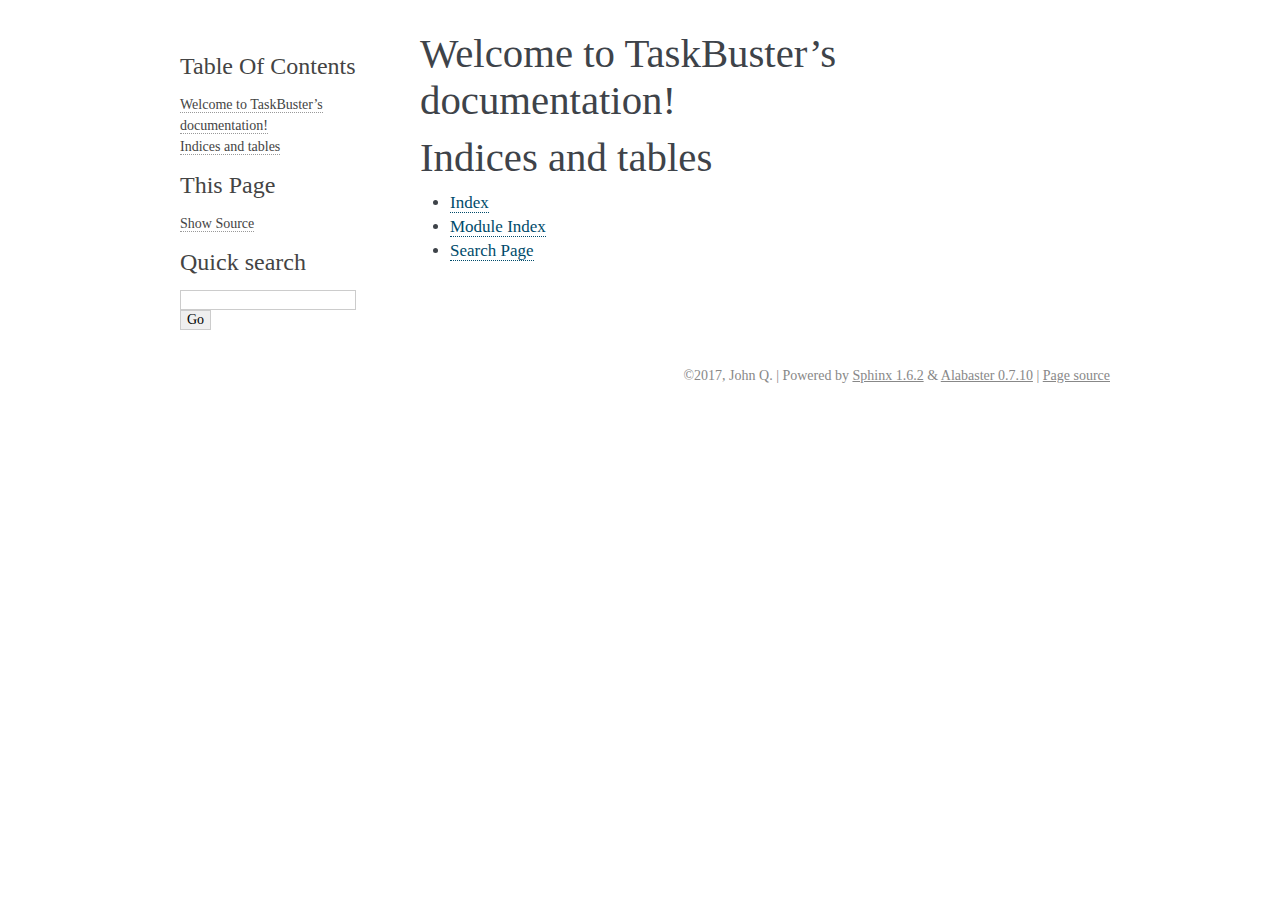
==== docs/_build/html/index.html @ c96635c6 "Sphinx installed and configured" ====
<!DOCTYPE html PUBLIC "-//W3C//DTD XHTML 1.0 Transitional//EN"
  "http://www.w3.org/TR/xhtml1/DTD/xhtml1-transitional.dtd">

<html xmlns="http://www.w3.org/1999/xhtml">
  <head>
    <meta http-equiv="Content-Type" content="text/html; charset=utf-8" />
    
    <title>Welcome to TaskBuster’s documentation! &#8212; TaskBuster 0.1.0 documentation</title>
    
    <link rel="stylesheet" href="_static/alabaster.css" type="text/css" />
    <link rel="stylesheet" href="_static/pygments.css" type="text/css" />
    
    <script type="text/javascript">
      var DOCUMENTATION_OPTIONS = {
        URL_ROOT:    './',
        VERSION:     '0.1.0',
        COLLAPSE_INDEX: false,
        FILE_SUFFIX: '.html',
        HAS_SOURCE:  true,
        SOURCELINK_SUFFIX: '.txt'
      };
    </script>
    <script type="text/javascript" src="_static/jquery.js"></script>
    <script type="text/javascript" src="_static/underscore.js"></script>
    <script type="text/javascript" src="_static/doctools.js"></script>
    <link rel="index" title="Index" href="genindex.html" />
    <link rel="search" title="Search" href="search.html" />
   
  <link rel="stylesheet" href="_static/custom.css" type="text/css" />
  
  
  <meta name="viewport" content="width=device-width, initial-scale=0.9, maximum-scale=0.9" />

  </head>
  <body>
  

    <div class="document">
      <div class="documentwrapper">
        <div class="bodywrapper">
          <div class="body" role="main">
            
  <div class="section" id="welcome-to-taskbuster-s-documentation">
<h1>Welcome to TaskBuster’s documentation!<a class="headerlink" href="#welcome-to-taskbuster-s-documentation" title="Permalink to this headline">¶</a></h1>
<div class="toctree-wrapper compound">
</div>
</div>
<div class="section" id="indices-and-tables">
<h1>Indices and tables<a class="headerlink" href="#indices-and-tables" title="Permalink to this headline">¶</a></h1>
<ul class="simple">
<li><a class="reference internal" href="genindex.html"><span class="std std-ref">Index</span></a></li>
<li><a class="reference internal" href="py-modindex.html"><span class="std std-ref">Module Index</span></a></li>
<li><a class="reference internal" href="search.html"><span class="std std-ref">Search Page</span></a></li>
</ul>
</div>


          </div>
        </div>
      </div>
      <div class="sphinxsidebar" role="navigation" aria-label="main navigation">
        <div class="sphinxsidebarwrapper">
  <h3><a href="#">Table Of Contents</a></h3>
  <ul>
<li><a class="reference internal" href="#">Welcome to TaskBuster’s documentation!</a></li>
<li><a class="reference internal" href="#indices-and-tables">Indices and tables</a></li>
</ul>
<div class="relations">
<h3>Related Topics</h3>
<ul>
  <li><a href="#">Documentation overview</a><ul>
  </ul></li>
</ul>
</div>
  <div role="note" aria-label="source link">
    <h3>This Page</h3>
    <ul class="this-page-menu">
      <li><a href="_sources/index.rst.txt"
            rel="nofollow">Show Source</a></li>
    </ul>
   </div>
<div id="searchbox" style="display: none" role="search">
  <h3>Quick search</h3>
    <form class="search" action="search.html" method="get">
      <div><input type="text" name="q" /></div>
      <div><input type="submit" value="Go" /></div>
      <input type="hidden" name="check_keywords" value="yes" />
      <input type="hidden" name="area" value="default" />
    </form>
</div>
<script type="text/javascript">$('#searchbox').show(0);</script>
        </div>
      </div>
      <div class="clearer"></div>
    </div>
    <div class="footer">
      &copy;2017, John Q.
      
      |
      Powered by <a href="http://sphinx-doc.org/">Sphinx 1.6.2</a>
      &amp; <a href="https://github.com/bitprophet/alabaster">Alabaster 0.7.10</a>
      
      |
      <a href="_sources/index.rst.txt"
          rel="nofollow">Page source</a>
    </div>

    

    
  </body>
</html>
---- docs/_build/html/_static/alabaster.css ----
@import url("basic.css");

/* -- page layout ----------------------------------------------------------- */

body {
    font-family: 'goudy old style', 'minion pro', 'bell mt', Georgia, 'Hiragino Mincho Pro', serif;
    font-size: 17px;
    background-color: #fff;
    color: #000;
    margin: 0;
    padding: 0;
}


div.document {
    width: 940px;
    margin: 30px auto 0 auto;
}

div.documentwrapper {
    float: left;
    width: 100%;
}

div.bodywrapper {
    margin: 0 0 0 220px;
}

div.sphinxsidebar {
    width: 220px;
    font-size: 14px;
    line-height: 1.5;
}

hr {
    border: 1px solid #B1B4B6;
}

div.body {
    background-color: #fff;
    color: #3E4349;
    padding: 0 30px 0 30px;
}

div.body > .section {
    text-align: left;
}

div.footer {
    width: 940px;
    margin: 20px auto 30px auto;
    font-size: 14px;
    color: #888;
    text-align: right;
}

div.footer a {
    color: #888;
}

p.caption {
    font-family: inherit;
    font-size: inherit;
}


div.relations {
    display: none;
}


div.sphinxsidebar a {
    color: #444;
    text-decoration: none;
    border-bottom: 1px dotted #999;
}

div.sphinxsidebar a:hover {
    border-bottom: 1px solid #999;
}

div.sphinxsidebarwrapper {
    padding: 18px 10px;
}

div.sphinxsidebarwrapper p.logo {
    padding: 0;
    margin: -10px 0 0 0px;
    text-align: center;
}

div.sphinxsidebarwrapper h1.logo {
    margin-top: -10px;
    text-align: center;
    margin-bottom: 5px;
    text-align: left;
}

div.sphinxsidebarwrapper h1.logo-name {
    margin-top: 0px;
}

div.sphinxsidebarwrapper p.blurb {
    margin-top: 0;
    font-style: normal;
}

div.sphinxsidebar h3,
div.sphinxsidebar h4 {
    font-family: 'Garamond', 'Georgia', serif;
    color: #444;
    font-size: 24px;
    font-weight: normal;
    margin: 0 0 5px 0;
    padding: 0;
}

div.sphinxsidebar h4 {
    font-size: 20px;
}

div.sphinxsidebar h3 a {
    color: #444;
}

div.sphinxsidebar p.logo a,
div.sphinxsidebar h3 a,
div.sphinxsidebar p.logo a:hover,
div.sphinxsidebar h3 a:hover {
    border: none;
}

div.sphinxsidebar p {
    color: #555;
    margin: 10px 0;
}

div.sphinxsidebar ul {
    margin: 10px 0;
    padding: 0;
    color: #000;
}

div.sphinxsidebar ul li.toctree-l1 > a {
    font-size: 120%;
}

div.sphinxsidebar ul li.toctree-l2 > a {
    font-size: 110%;
}

div.sphinxsidebar input {
    border: 1px solid #CCC;
    font-family: 'goudy old style', 'minion pro', 'bell mt', Georgia, 'Hiragino Mincho Pro', serif;
    font-size: 1em;
}

div.sphinxsidebar hr {
    border: none;
    height: 1px;
    color: #AAA;
    background: #AAA;

    text-align: left;
    margin-left: 0;
    width: 50%;
}

/* -- body styles ----------------------------------------------------------- */

a {
    color: #004B6B;
    text-decoration: underline;
}

a:hover {
    color: #6D4100;
    text-decoration: underline;
}

div.body h1,
div.body h2,
div.body h3,
div.body h4,
div.body h5,
div.body h6 {
    font-family: 'Garamond', 'Georgia', serif;
    font-weight: normal;
    margin: 30px 0px 10px 0px;
    padding: 0;
}

div.body h1 { margin-top: 0; padding-top: 0; font-size: 240%; }
div.body h2 { font-size: 180%; }
div.body h3 { font-size: 150%; }
div.body h4 { font-size: 130%; }
div.body h5 { font-size: 100%; }
div.body h6 { font-size: 100%; }

a.headerlink {
    color: #DDD;
    padding: 0 4px;
    text-decoration: none;
}

a.headerlink:hover {
    color: #444;
    background: #EAEAEA;
}

div.body p, div.body dd, div.body li {
    line-height: 1.4em;
}

div.admonition {
    margin: 20px 0px;
    padding: 10px 30px;
    background-color: #EEE;
    border: 1px solid #CCC;
}

div.admonition tt.xref, div.admonition code.xref, div.admonition a tt {
    background-color: #FBFBFB;
    border-bottom: 1px solid #fafafa;
}

div.admonition p.admonition-title {
    font-family: 'Garamond', 'Georgia', serif;
    font-weight: normal;
    font-size: 24px;
    margin: 0 0 10px 0;
    padding: 0;
    line-height: 1;
}

div.admonition p.last {
    margin-bottom: 0;
}

div.highlight {
    background-color: #fff;
}

dt:target, .highlight {
    background: #FAF3E8;
}

div.warning {
    background-color: #FCC;
    border: 1px solid #FAA;
}

div.danger {
    background-color: #FCC;
    border: 1px solid #FAA;
    -moz-box-shadow: 2px 2px 4px #D52C2C;
    -webkit-box-shadow: 2px 2px 4px #D52C2C;
    box-shadow: 2px 2px 4px #D52C2C;
}

div.error {
    background-color: #FCC;
    border: 1px solid #FAA;
    -moz-box-shadow: 2px 2px 4px #D52C2C;
    -webkit-box-shadow: 2px 2px 4px #D52C2C;
    box-shadow: 2px 2px 4px #D52C2C;
}

div.caution {
    background-color: #FCC;
    border: 1px solid #FAA;
}

div.attention {
    background-color: #FCC;
    border: 1px solid #FAA;
}

div.important {
    background-color: #EEE;
    border: 1px solid #CCC;
}

div.note {
    background-color: #EEE;
    border: 1px solid #CCC;
}

div.tip {
    background-color: #EEE;
    border: 1px solid #CCC;
}

div.hint {
    background-color: #EEE;
    border: 1px solid #CCC;
}

div.seealso {
    background-color: #EEE;
    border: 1px solid #CCC;
}

div.topic {
    background-color: #EEE;
}

p.admonition-title {
    display: inline;
}

p.admonition-title:after {
    content: ":";
}

pre, tt, code {
    font-family: 'Consolas', 'Menlo', 'Deja Vu Sans Mono', 'Bitstream Vera Sans Mono', monospace;
    font-size: 0.9em;
}

.hll {
    background-color: #FFC;
    margin: 0 -12px;
    padding: 0 12px;
    display: block;
}

img.screenshot {
}

tt.descname, tt.descclassname, code.descname, code.descclassname {
    font-size: 0.95em;
}

tt.descname, code.descname {
    padding-right: 0.08em;
}

img.screenshot {
    -moz-box-shadow: 2px 2px 4px #EEE;
    -webkit-box-shadow: 2px 2px 4px #EEE;
    box-shadow: 2px 2px 4px #EEE;
}

table.docutils {
    border: 1px solid #888;
    -moz-box-shadow: 2px 2px 4px #EEE;
    -webkit-box-shadow: 2px 2px 4px #EEE;
    box-shadow: 2px 2px 4px #EEE;
}

table.docutils td, table.docutils th {
    border: 1px solid #888;
    padding: 0.25em 0.7em;
}

table.field-list, table.footnote {
    border: none;
    -moz-box-shadow: none;
    -webkit-box-shadow: none;
    box-shadow: none;
}

table.footnote {
    margin: 15px 0;
    width: 100%;
    border: 1px solid #EEE;
    background: #FDFDFD;
    font-size: 0.9em;
}

table.footnote + table.footnote {
    margin-top: -15px;
    border-top: none;
}

table.field-list th {
    padding: 0 0.8em 0 0;
}

table.field-list td {
    padding: 0;
}

table.field-list p {
    margin-bottom: 0.8em;
}

/* Cloned from
 * https://github.com/sphinx-doc/sphinx/commit/ef60dbfce09286b20b7385333d63a60321784e68
 */
.field-name {
    -moz-hyphens: manual;
    -ms-hyphens: manual;
    -webkit-hyphens: manual;
    hyphens: manual;
}

table.footnote td.label {
    width: .1px;
    padding: 0.3em 0 0.3em 0.5em;
}

table.footnote td {
    padding: 0.3em 0.5em;
}

dl {
    margin: 0;
    padding: 0;
}

dl dd {
    margin-left: 30px;
}

blockquote {
    margin: 0 0 0 30px;
    padding: 0;
}

ul, ol {
    /* Matches the 30px from the narrow-screen "li > ul" selector below */
    margin: 10px 0 10px 30px;
    padding: 0;
}

pre {
    background: #EEE;
    padding: 7px 30px;
    margin: 15px 0px;
    line-height: 1.3em;
}

div.viewcode-block:target {
    background: #ffd;
}

dl pre, blockquote pre, li pre {
    margin-left: 0;
    padding-left: 30px;
}

tt, code {
    background-color: #ecf0f3;
    color: #222;
    /* padding: 1px 2px; */
}

tt.xref, code.xref, a tt {
    background-color: #FBFBFB;
    border-bottom: 1px solid #fff;
}

a.reference {
    text-decoration: none;
    border-bottom: 1px dotted #004B6B;
}

/* Don't put an underline on images */
a.image-reference, a.image-reference:hover {
    border-bottom: none;
}

a.reference:hover {
    border-bottom: 1px solid #6D4100;
}

a.footnote-reference {
    text-decoration: none;
    font-size: 0.7em;
    vertical-align: top;
    border-bottom: 1px dotted #004B6B;
}

a.footnote-reference:hover {
    border-bottom: 1px solid #6D4100;
}

a:hover tt, a:hover code {
    background: #EEE;
}


@media screen and (max-width: 870px) {

    div.sphinxsidebar {
    	display: none;
    }

    div.document {
       width: 100%;

    }

    div.documentwrapper {
    	margin-left: 0;
    	margin-top: 0;
    	margin-right: 0;
    	margin-bottom: 0;
    }

    div.bodywrapper {
    	margin-top: 0;
    	margin-right: 0;
    	margin-bottom: 0;
    	margin-left: 0;
    }

    ul {
    	margin-left: 0;
    }

	li > ul {
        /* Matches the 30px from the "ul, ol" selector above */
		margin-left: 30px;
	}

    .document {
    	width: auto;
    }

    .footer {
    	width: auto;
    }

    .bodywrapper {
    	margin: 0;
    }

    .footer {
    	width: auto;
    }

    .github {
        display: none;
    }



}



@media screen and (max-width: 875px) {

    body {
        margin: 0;
        padding: 20px 30px;
    }

    div.documentwrapper {
        float: none;
        background: #fff;
    }

    div.sphinxsidebar {
        display: block;
        float: none;
        width: 102.5%;
        margin: 50px -30px -20px -30px;
        padding: 10px 20px;
        background: #333;
        color: #FFF;
    }

    div.sphinxsidebar h3, div.sphinxsidebar h4, div.sphinxsidebar p,
    div.sphinxsidebar h3 a {
        color: #fff;
    }

    div.sphinxsidebar a {
        color: #AAA;
    }

    div.sphinxsidebar p.logo {
        display: none;
    }

    div.document {
        width: 100%;
        margin: 0;
    }

    div.footer {
        display: none;
    }

    div.bodywrapper {
        margin: 0;
    }

    div.body {
        min-height: 0;
        padding: 0;
    }

    .rtd_doc_footer {
        display: none;
    }

    .document {
        width: auto;
    }

    .footer {
        width: auto;
    }

    .footer {
        width: auto;
    }

    .github {
        display: none;
    }
}


/* misc. */

.revsys-inline {
    display: none!important;
}

/* Make nested-list/multi-paragraph items look better in Releases changelog
 * pages. Without this, docutils' magical list fuckery causes inconsistent
 * formatting between different release sub-lists.
 */
div#changelog > div.section > ul > li > p:only-child {
    margin-bottom: 0;
}

/* Hide fugly table cell borders in ..bibliography:: directive output */
table.docutils.citation, table.docutils.citation td, table.docutils.citation th {
  border: none;
  /* Below needed in some edge cases; if not applied, bottom shadows appear */
  -moz-box-shadow: none;
  -webkit-box-shadow: none;
  box-shadow: none;
}
---- docs/_build/html/_static/pygments.css ----
.highlight .hll { background-color: #ffffcc }
.highlight  { background: #eeffcc; }
.highlight .c { color: #408090; font-style: italic } /* Comment */
.highlight .err { border: 1px solid #FF0000 } /* Error */
.highlight .k { color: #007020; font-weight: bold } /* Keyword */
.highlight .o { color: #666666 } /* Operator */
.highlight .ch { color: #408090; font-style: italic } /* Comment.Hashbang */
.highlight .cm { color: #408090; font-style: italic } /* Comment.Multiline */
.highlight .cp { color: #007020 } /* Comment.Preproc */
.highlight .cpf { color: #408090; font-style: italic } /* Comment.PreprocFile */
.highlight .c1 { color: #408090; font-style: italic } /* Comment.Single */
.highlight .cs { color: #408090; background-color: #fff0f0 } /* Comment.Special */
.highlight .gd { color: #A00000 } /* Generic.Deleted */
.highlight .ge { font-style: italic } /* Generic.Emph */
.highlight .gr { color: #FF0000 } /* Generic.Error */
.highlight .gh { color: #000080; font-weight: bold } /* Generic.Heading */
.highlight .gi { color: #00A000 } /* Generic.Inserted */
.highlight .go { color: #333333 } /* Generic.Output */
.highlight .gp { color: #c65d09; font-weight: bold } /* Generic.Prompt */
.highlight .gs { font-weight: bold } /* Generic.Strong */
.highlight .gu { color: #800080; font-weight: bold } /* Generic.Subheading */
.highlight .gt { color: #0044DD } /* Generic.Traceback */
.highlight .kc { color: #007020; font-weight: bold } /* Keyword.Constant */
.highlight .kd { color: #007020; font-weight: bold } /* Keyword.Declaration */
.highlight .kn { color: #007020; font-weight: bold } /* Keyword.Namespace */
.highlight .kp { color: #007020 } /* Keyword.Pseudo */
.highlight .kr { color: #007020; font-weight: bold } /* Keyword.Reserved */
.highlight .kt { color: #902000 } /* Keyword.Type */
.highlight .m { color: #208050 } /* Literal.Number */
.highlight .s { color: #4070a0 } /* Literal.String */
.highlight .na { color: #4070a0 } /* Name.Attribute */
.highlight .nb { color: #007020 } /* Name.Builtin */
.highlight .nc { color: #0e84b5; font-weight: bold } /* Name.Class */
.highlight .no { color: #60add5 } /* Name.Constant */
.highlight .nd { color: #555555; font-weight: bold } /* Name.Decorator */
.highlight .ni { color: #d55537; font-weight: bold } /* Name.Entity */
.highlight .ne { color: #007020 } /* Name.Exception */
.highlight .nf { color: #06287e } /* Name.Function */
.highlight .nl { color: #002070; font-weight: bold } /* Name.Label */
.highlight .nn { color: #0e84b5; font-weight: bold } /* Name.Namespace */
.highlight .nt { color: #062873; font-weight: bold } /* Name.Tag */
.highlight .nv { color: #bb60d5 } /* Name.Variable */
.highlight .ow { color: #007020; font-weight: bold } /* Operator.Word */
.highlight .w { color: #bbbbbb } /* Text.Whitespace */
.highlight .mb { color: #208050 } /* Literal.Number.Bin */
.highlight .mf { color: #208050 } /* Literal.Number.Float */
.highlight .mh { color: #208050 } /* Literal.Number.Hex */
.highlight .mi { color: #208050 } /* Literal.Number.Integer */
.highlight .mo { color: #208050 } /* Literal.Number.Oct */
.highlight .sa { color: #4070a0 } /* Literal.String.Affix */
.highlight .sb { color: #4070a0 } /* Literal.String.Backtick */
.highlight .sc { color: #4070a0 } /* Literal.String.Char */
.highlight .dl { color: #4070a0 } /* Literal.String.Delimiter */
.highlight .sd { color: #4070a0; font-style: italic } /* Literal.String.Doc */
.highlight .s2 { color: #4070a0 } /* Literal.String.Double */
.highlight .se { color: #4070a0; font-weight: bold } /* Literal.String.Escape */
.highlight .sh { color: #4070a0 } /* Literal.String.Heredoc */
.highlight .si { color: #70a0d0; font-style: italic } /* Literal.String.Interpol */
.highlight .sx { color: #c65d09 } /* Literal.String.Other */
.highlight .sr { color: #235388 } /* Literal.String.Regex */
.highlight .s1 { color: #4070a0 } /* Literal.String.Single */
.highlight .ss { color: #517918 } /* Literal.String.Symbol */
.highlight .bp { color: #007020 } /* Name.Builtin.Pseudo */
.highlight .fm { color: #06287e } /* Name.Function.Magic */
.highlight .vc { color: #bb60d5 } /* Name.Variable.Class */
.highlight .vg { color: #bb60d5 } /* Name.Variable.Global */
.highlight .vi { color: #bb60d5 } /* Name.Variable.Instance */
.highlight .vm { color: #bb60d5 } /* Name.Variable.Magic */
.highlight .il { color: #208050 } /* Literal.Number.Integer.Long */
---- docs/_build/html/_static/custom.css ----
/* This file intentionally left blank. */
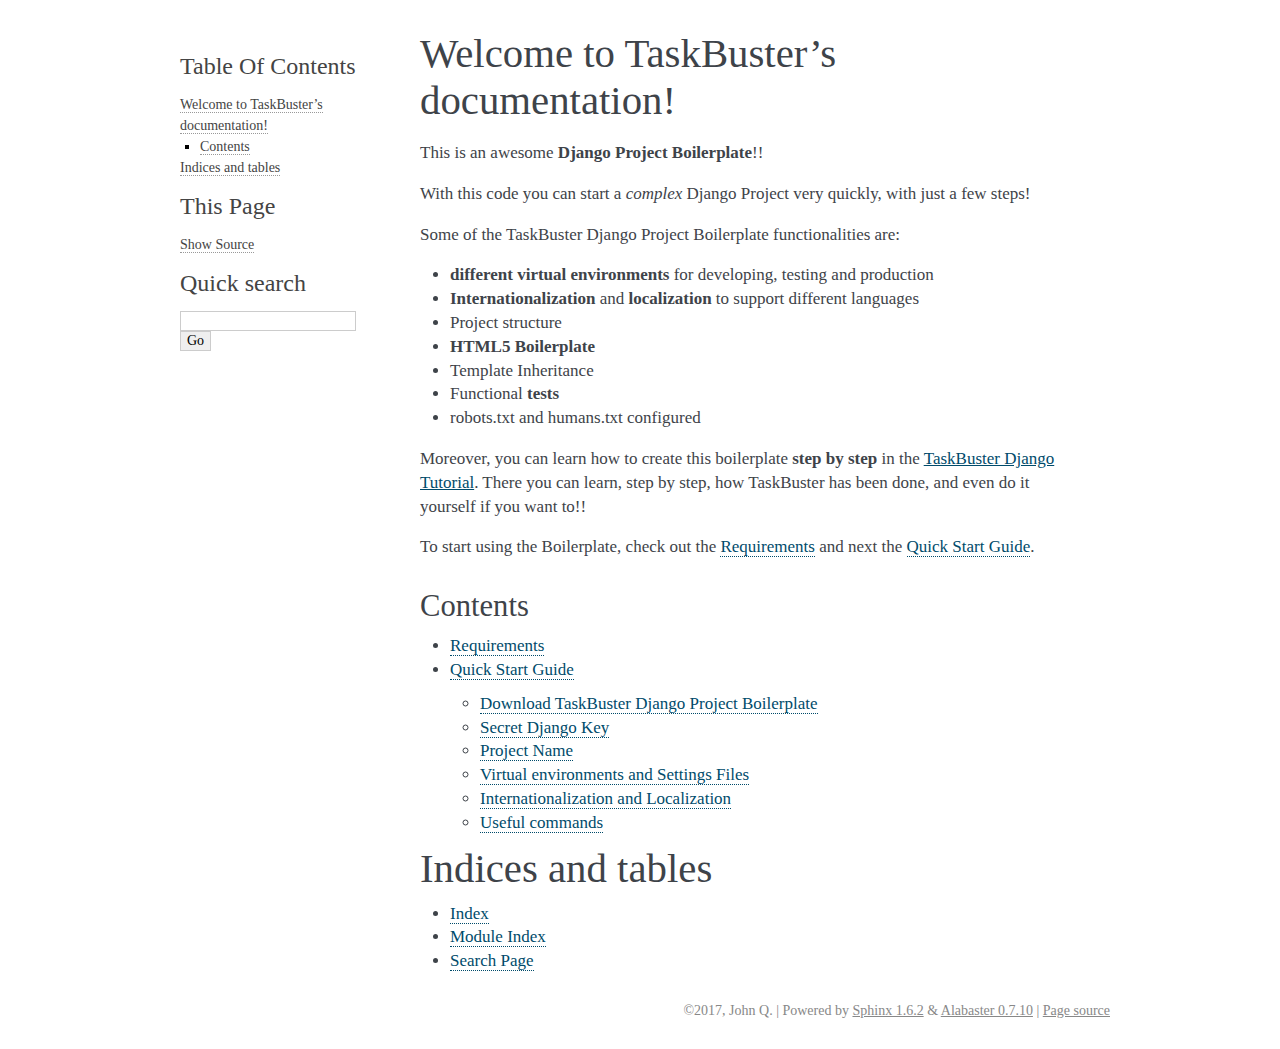
==== commit d1e35340: "Documentation ready" ====
--- a/docs/_build/html/index.html
+++ b/docs/_build/html/index.html
@@ -26,6 +26,7 @@
     <script type="text/javascript" src="_static/doctools.js"></script>
     <link rel="index" title="Index" href="genindex.html" />
     <link rel="search" title="Search" href="search.html" />
+    <link rel="next" title="Requirements" href="requirements.html" />
    
   <link rel="stylesheet" href="_static/custom.css" type="text/css" />
   
@@ -43,7 +44,41 @@
             
   <div class="section" id="welcome-to-taskbuster-s-documentation">
 <h1>Welcome to TaskBuster’s documentation!<a class="headerlink" href="#welcome-to-taskbuster-s-documentation" title="Permalink to this headline">¶</a></h1>
+<p>This is an awesome <strong>Django Project Boilerplate</strong>!!</p>
+<p>With this code you can start a <em>complex</em> Django Project
+very quickly, with just a few steps!</p>
+<p>Some of the TaskBuster Django Project Boilerplate functionalities are:</p>
+<ul class="simple">
+<li><strong>different virtual environments</strong> for developing, testing and production</li>
+<li><strong>Internationalization</strong> and <strong>localization</strong> to support different languages</li>
+<li>Project structure</li>
+<li><strong>HTML5 Boilerplate</strong></li>
+<li>Template Inheritance</li>
+<li>Functional <strong>tests</strong></li>
+<li>robots.txt and humans.txt configured</li>
+</ul>
+<p>Moreover, you can learn how to create this boilerplate <strong>step by step</strong>
+in the <a href="http://marinamele.com/taskbuster-django-tutorial"
+target="_blank">TaskBuster Django Tutorial</a>. There you can learn, step by step, how
+TaskBuster has been done, and even do it yourself if you want to!!</p>
+<p>To start using the Boilerplate, check out the <a class="reference internal" href="requirements.html"><span class="doc">Requirements</span></a>
+and next the <a class="reference internal" href="quick_start.html"><span class="doc">Quick Start Guide</span></a>.</p>
+<div class="section" id="contents">
+<h2>Contents<a class="headerlink" href="#contents" title="Permalink to this headline">¶</a></h2>
 <div class="toctree-wrapper compound">
+<ul>
+<li class="toctree-l1"><a class="reference internal" href="requirements.html">Requirements</a></li>
+<li class="toctree-l1"><a class="reference internal" href="quick_start.html">Quick Start Guide</a><ul>
+<li class="toctree-l2"><a class="reference internal" href="quick_start.html#download-taskbuster-django-project-boilerplate">Download TaskBuster Django Project Boilerplate</a></li>
+<li class="toctree-l2"><a class="reference internal" href="quick_start.html#secret-django-key">Secret Django Key</a></li>
+<li class="toctree-l2"><a class="reference internal" href="quick_start.html#project-name">Project Name</a></li>
+<li class="toctree-l2"><a class="reference internal" href="quick_start.html#virtual-environments-and-settings-files">Virtual environments and Settings Files</a></li>
+<li class="toctree-l2"><a class="reference internal" href="quick_start.html#internationalization-and-localization">Internationalization and Localization</a></li>
+<li class="toctree-l2"><a class="reference internal" href="quick_start.html#useful-commands">Useful commands</a></li>
+</ul>
+</li>
+</ul>
+</div>
 </div>
 </div>
 <div class="section" id="indices-and-tables">
@@ -63,13 +98,17 @@
         <div class="sphinxsidebarwrapper">
   <h3><a href="#">Table Of Contents</a></h3>
   <ul>
-<li><a class="reference internal" href="#">Welcome to TaskBuster’s documentation!</a></li>
+<li><a class="reference internal" href="#">Welcome to TaskBuster’s documentation!</a><ul>
+<li><a class="reference internal" href="#contents">Contents</a></li>
+</ul>
+</li>
 <li><a class="reference internal" href="#indices-and-tables">Indices and tables</a></li>
 </ul>
 <div class="relations">
 <h3>Related Topics</h3>
 <ul>
   <li><a href="#">Documentation overview</a><ul>
+      <li>Next: <a href="requirements.html" title="next chapter">Requirements</a></li>
   </ul></li>
 </ul>
 </div>
